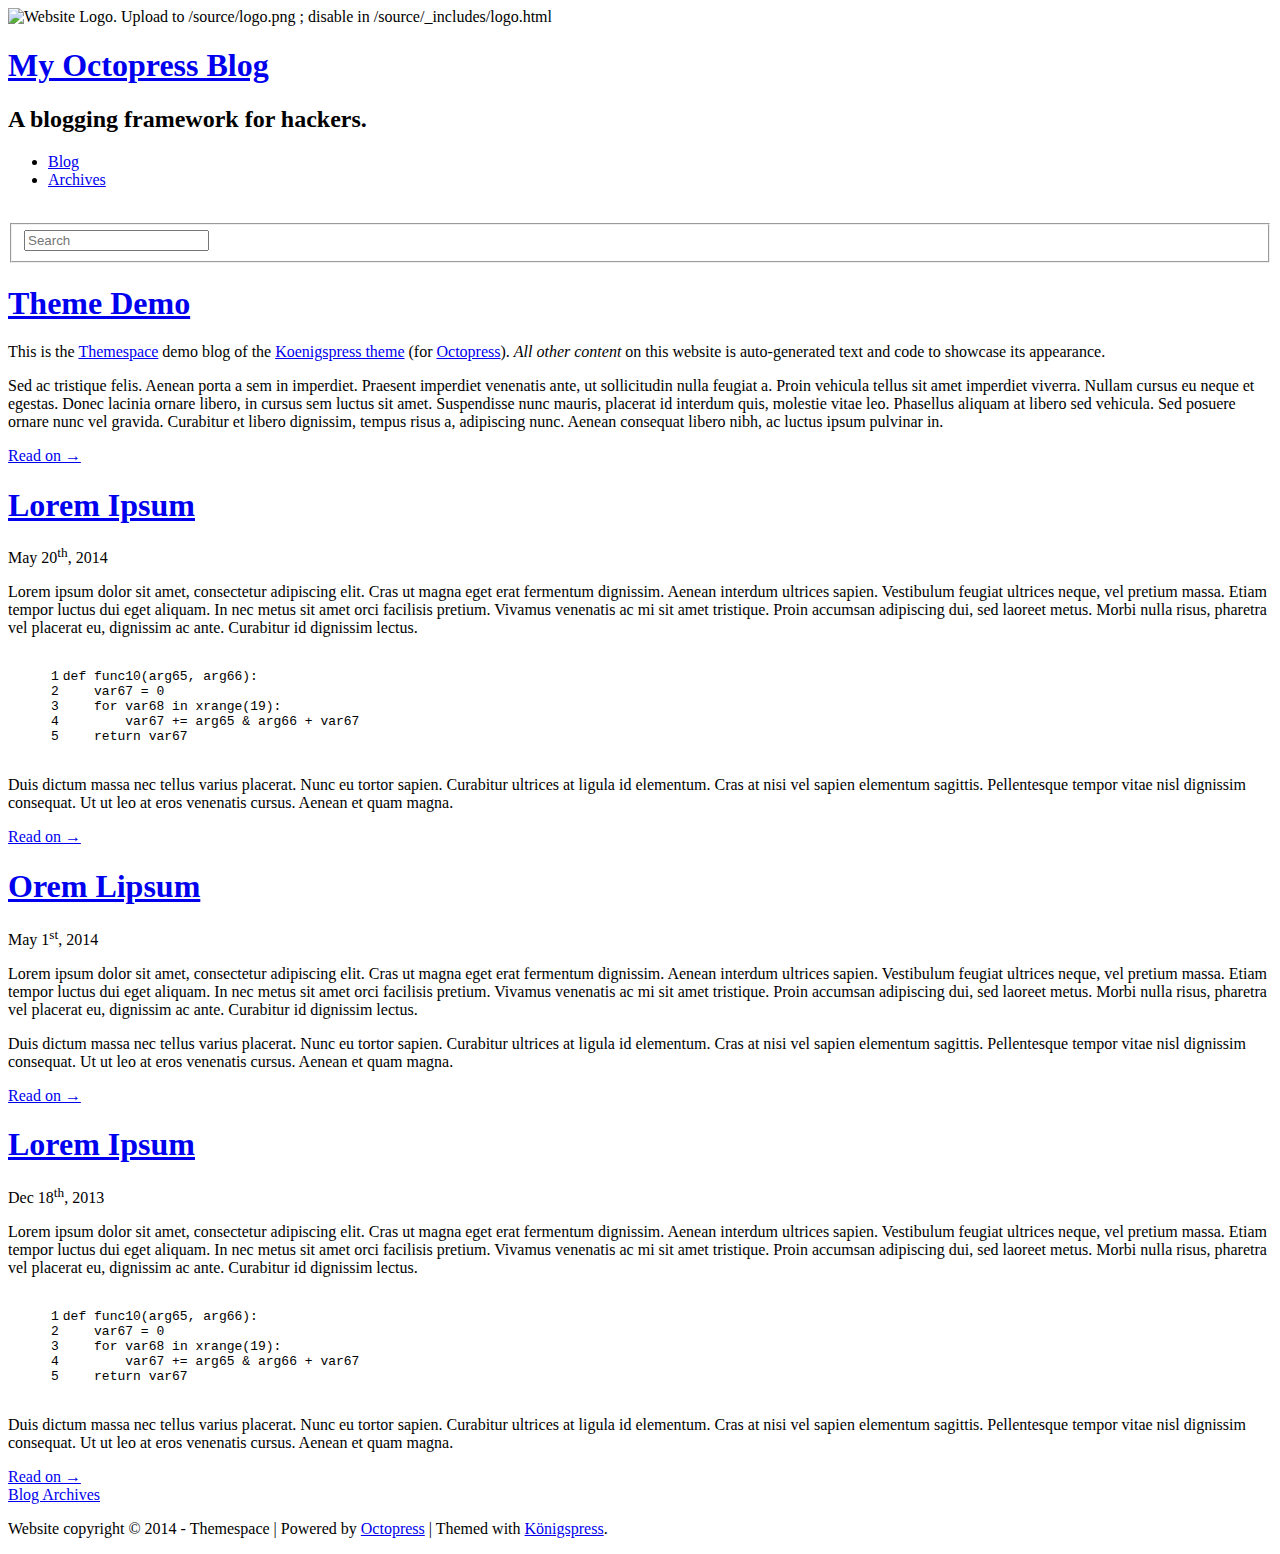
==== index.html @ e20837fb "Site updated at 2014-08-08 23:38:20 UTC" ====
<!DOCTYPE html>
<!--[if IEMobile 7 ]><html class="no-js iem7"><![endif]-->
<!--[if lt IE 9]><html class="no-js lte-ie8"><![endif]-->
<!--[if (gt IE 8)|(gt IEMobile 7)|!(IEMobile)|!(IE)]><!--><html class="no-js" lang="en"><!--<![endif]-->
<head>
  <meta charset="utf-8">
  <title>My Octopress Blog</title>
  <meta name="author" content="Themespace">

  <!-- Causes trouble with per-article font implementations under /source/_includes/article.html
  
  <meta name="description" content="Theme Demo This is the Themespace
demo blog of the Koenigspress theme
(for Octopress).
All other content on this website is auto-generated text and &hellip;">
  -->
  

  <!-- http://t.co/dKP3o1e -->
  <meta name="HandheldFriendly" content="True">
  <meta name="MobileOptimized" content="320">
  <meta name="viewport" content="width=device-width, initial-scale=1">

  
  <link rel="canonical" href="http://themespace.github.io/Koenigspress">
  <link href="/Koenigspress/favicon.png" rel="icon">
  <link href="/Koenigspress/stylesheets/screen.css" media="screen, projection" rel="stylesheet" type="text/css">
  <link href="/Koenigspress/atom.xml" rel="alternate" title="My Octopress Blog" type="application/atom+xml">
  <script src="/Koenigspress/javascripts/modernizr-2.0.js"></script>
  <script src="//ajax.googleapis.com/ajax/libs/jquery/1.9.1/jquery.min.js"></script>
  <script>!window.jQuery && document.write(unescape('%3Cscript src="./javascripts/libs/jquery.min.js"%3E%3C/script%3E'))</script>
  <script src="/Koenigspress/javascripts/octopress.js" type="text/javascript"></script>
  <!--Fonts from Google"s Web font directory at http://google.com/webfonts -->
<link href="//fonts.googleapis.com/css?family=PT+Serif:regular,italic,bold,bolditalic" rel="stylesheet" type="text/css">
<link href="//fonts.googleapis.com/css?family=PT+Sans:regular,italic,bold,bolditalic" rel="stylesheet" type="text/css">
<link href="//fonts.googleapis.com/css?family=Poller+One" rel="stylesheet" type="text/css">
<link href="//fonts.googleapis.com/css?family=Germania+One" rel="stylesheet" type="text/css">
<link href="//fonts.googleapis.com/css?family=Fontdiner+Swanky" rel="stylesheet" type="text/css">
<link href="//fonts.googleapis.com/css?family=Lato&subset=latin-ext" rel="stylesheet" type="text/css">
<link href="//fonts.googleapis.com/css?family=Cardo&subset=latin-ext" rel="stylesheet" type="text/css">
<link href="//fonts.googleapis.com/css?family=Sorts+Mill+Goudy" rel="stylesheet" type="text/css">
<link href="//fonts.googleapis.com/css?family=EB+Garamond" rel="stylesheet" type="text/css">
<link href="//fonts.googleapis.com/css?family=Della+Respira" rel="stylesheet" type="text/css">
<link href="//fonts.googleapis.com/css?family=UnifrakturMaguntia&subset=latin-ext" rel="stylesheet" type="text/css">

  

</head>
<!DOCTYPE html>
<!--[if IEMobile 7 ]><html class="no-js iem7"><![endif]-->
<!--[if lt IE 9]><html class="no-js lte-ie8"><![endif]-->
<!--[if (gt IE 8)|(gt IEMobile 7)|!(IEMobile)|!(IE)]><!--><html class="no-js" lang="en"><!--<![endif]-->
<logo>

<img src="/Koenigspress/logo.png" alt="Website Logo. Upload to /source/logo.png ; disable in /source/_includes/logo.html" height="32px" width="32px">
</logo>



<body >
  <header role="banner"><hgroup>
  <h1><a href="/Koenigspress/">My Octopress Blog</a></h1>
  
    <h2>A blogging framework for hackers.</h2>
  
</hgroup>

</header>
  <nav role="navigation"><ul class="main-navigation">
  <li><a href="/Koenigspress/">Blog</a></li>
  <li><a href="/Koenigspress/blog/archives">Archives</a></li>
</ul>

<br>
  
<form action="https://www.google.com/search" method="get">
  <fieldset role="search">
    <input type="hidden" name="q" value="site:themespace.github.io/Koenigspress" />
    <input class="search" type="text" name="q" results="0" placeholder="Search"/>
  </fieldset>
</form>
  
<!--
<ul class="subscription" data-subscription="rss">
  <li><a href="/Koenigspress/atom.xml" rel="subscribe-rss" title="subscribe via RSS">RSS</a></li>
  
</ul>
-->

</nav>
  <div id="main">
    <div id="content">
      <div class="blog-index">
  
  
  
    <article>
      
  <header>
    
      <h1 class="entry-title" style="font-family: "><a href="/Koenigspress/blog/2014/07/12/theme-demo/">Theme Demo</a></h1>
    
    
      <p class="meta">
        








  


<time datetime="2014-07-12T00:00:00+02:00" pubdate data-updated="true"></time>
        
      </p>
    
  </header>


  <div class="entry-content" style="font-family: ; font-size: "><p>This is the <a href="https://github.com/themespace">Themespace</a>
demo blog of the <a href="https://github.com/TheCyhmera/Koenigspress">Koenigspress theme</a>
(for <a href="http://octopress.org/">Octopress</a>).
<em>All other content</em> on this website is auto-generated text and code to showcase its appearance.</p>

<p>Sed ac tristique felis. Aenean porta a sem in imperdiet. Praesent imperdiet venenatis ante, ut sollicitudin nulla feugiat a. Proin vehicula tellus sit amet imperdiet viverra. Nullam cursus eu neque et egestas. Donec lacinia ornare libero, in cursus sem luctus sit amet. Suspendisse nunc mauris, placerat id interdum quis, molestie vitae leo. Phasellus aliquam at libero sed vehicula. Sed posuere ornare nunc vel gravida. Curabitur et libero dignissim, tempus risus a, adipiscing nunc. Aenean consequat libero nibh, ac luctus ipsum pulvinar in.</p>

</div>
  
  
    <footer>
      <a rel="full-article" href="/Koenigspress/blog/2014/07/12/theme-demo/">Read on &rarr;</a>
    </footer>
  


    </article>
  
  
    <article>
      
  <header>
    
      <h1 class="entry-title" style="font-family: "><a href="/Koenigspress/blog/2014/05/20/orem-lipsum/">Lorem Ipsum</a></h1>
    
    
      <p class="meta">
        








  


<time datetime="2014-05-20T06:46:41+02:00" pubdate data-updated="true">May 20<sup>th</sup>, 2014</time>
        
      </p>
    
  </header>


  <div class="entry-content" style="font-family: ; font-size: "><p>Lorem ipsum dolor sit amet, consectetur adipiscing elit. Cras ut magna eget erat fermentum dignissim. Aenean interdum ultrices sapien. Vestibulum feugiat ultrices neque, vel pretium massa. Etiam tempor luctus dui eget aliquam. In nec metus sit amet orci facilisis pretium. Vivamus venenatis ac mi sit amet tristique. Proin accumsan adipiscing dui, sed laoreet metus. Morbi nulla risus, pharetra vel placerat eu, dignissim ac ante. Curabitur id dignissim lectus.</p>

<figure class='code'><figcaption><span></span></figcaption><div class="highlight"><table><tr><td class="gutter"><pre class="line-numbers"><span class='line-number'>1</span>
<span class='line-number'>2</span>
<span class='line-number'>3</span>
<span class='line-number'>4</span>
<span class='line-number'>5</span>
</pre></td><td class='code'><pre><code class='python'><span class='line'><span class="k">def</span> <span class="nf">func10</span><span class="p">(</span><span class="n">arg65</span><span class="p">,</span> <span class="n">arg66</span><span class="p">):</span>
</span><span class='line'>    <span class="n">var67</span> <span class="o">=</span> <span class="mi">0</span>
</span><span class='line'>    <span class="k">for</span> <span class="n">var68</span> <span class="ow">in</span> <span class="nb">xrange</span><span class="p">(</span><span class="mi">19</span><span class="p">):</span>
</span><span class='line'>        <span class="n">var67</span> <span class="o">+=</span> <span class="n">arg65</span> <span class="o">&amp;</span> <span class="n">arg66</span> <span class="o">+</span> <span class="n">var67</span>
</span><span class='line'>    <span class="k">return</span> <span class="n">var67</span>
</span></code></pre></td></tr></table></div></figure>


<p>Duis dictum massa nec tellus varius placerat. Nunc eu tortor sapien. Curabitur ultrices at ligula id elementum. Cras at nisi vel sapien elementum sagittis. Pellentesque tempor vitae nisl dignissim consequat. Ut ut leo at eros venenatis cursus. Aenean et quam magna.</p>

</div>
  
  
    <footer>
      <a rel="full-article" href="/Koenigspress/blog/2014/05/20/orem-lipsum/">Read on &rarr;</a>
    </footer>
  


    </article>
  
  
    <article>
      
  <header>
    
      <h1 class="entry-title" style="font-family: "><a href="/Koenigspress/blog/2014/05/01/orem-lipsum/">Orem Lipsum</a></h1>
    
    
      <p class="meta">
        








  


<time datetime="2014-05-01T14:40:32+02:00" pubdate data-updated="true">May 1<sup>st</sup>, 2014</time>
        
      </p>
    
  </header>


  <div class="entry-content" style="font-family: ; font-size: "><p>Lorem ipsum dolor sit amet, consectetur adipiscing elit. Cras ut magna eget erat fermentum dignissim. Aenean interdum ultrices sapien. Vestibulum feugiat ultrices neque, vel pretium massa. Etiam tempor luctus dui eget aliquam. In nec metus sit amet orci facilisis pretium. Vivamus venenatis ac mi sit amet tristique. Proin accumsan adipiscing dui, sed laoreet metus. Morbi nulla risus, pharetra vel placerat eu, dignissim ac ante. Curabitur id dignissim lectus.</p>

<p>Duis dictum massa nec tellus varius placerat. Nunc eu tortor sapien. Curabitur ultrices at ligula id elementum. Cras at nisi vel sapien elementum sagittis. Pellentesque tempor vitae nisl dignissim consequat. Ut ut leo at eros venenatis cursus. Aenean et quam magna.</p>

</div>
  
  
    <footer>
      <a rel="full-article" href="/Koenigspress/blog/2014/05/01/orem-lipsum/">Read on &rarr;</a>
    </footer>
  


    </article>
  
  
    <article>
      
  <header>
    
      <h1 class="entry-title" style="font-family: "><a href="/Koenigspress/blog/2013/12/18/lorem-ipsum/">Lorem Ipsum</a></h1>
    
    
      <p class="meta">
        








  


<time datetime="2013-12-18T05:46:41+01:00" pubdate data-updated="true">Dec 18<sup>th</sup>, 2013</time>
        
      </p>
    
  </header>


  <div class="entry-content" style="font-family: ; font-size: "><p>Lorem ipsum dolor sit amet, consectetur adipiscing elit. Cras ut magna eget erat fermentum dignissim. Aenean interdum ultrices sapien. Vestibulum feugiat ultrices neque, vel pretium massa. Etiam tempor luctus dui eget aliquam. In nec metus sit amet orci facilisis pretium. Vivamus venenatis ac mi sit amet tristique. Proin accumsan adipiscing dui, sed laoreet metus. Morbi nulla risus, pharetra vel placerat eu, dignissim ac ante. Curabitur id dignissim lectus.</p>

<figure class='code'><figcaption><span></span></figcaption><div class="highlight"><table><tr><td class="gutter"><pre class="line-numbers"><span class='line-number'>1</span>
<span class='line-number'>2</span>
<span class='line-number'>3</span>
<span class='line-number'>4</span>
<span class='line-number'>5</span>
</pre></td><td class='code'><pre><code class='python'><span class='line'><span class="k">def</span> <span class="nf">func10</span><span class="p">(</span><span class="n">arg65</span><span class="p">,</span> <span class="n">arg66</span><span class="p">):</span>
</span><span class='line'>    <span class="n">var67</span> <span class="o">=</span> <span class="mi">0</span>
</span><span class='line'>    <span class="k">for</span> <span class="n">var68</span> <span class="ow">in</span> <span class="nb">xrange</span><span class="p">(</span><span class="mi">19</span><span class="p">):</span>
</span><span class='line'>        <span class="n">var67</span> <span class="o">+=</span> <span class="n">arg65</span> <span class="o">&amp;</span> <span class="n">arg66</span> <span class="o">+</span> <span class="n">var67</span>
</span><span class='line'>    <span class="k">return</span> <span class="n">var67</span>
</span></code></pre></td></tr></table></div></figure>


<p>Duis dictum massa nec tellus varius placerat. Nunc eu tortor sapien. Curabitur ultrices at ligula id elementum. Cras at nisi vel sapien elementum sagittis. Pellentesque tempor vitae nisl dignissim consequat. Ut ut leo at eros venenatis cursus. Aenean et quam magna.</p>

</div>
  
  
    <footer>
      <a rel="full-article" href="/Koenigspress/blog/2013/12/18/lorem-ipsum/">Read on &rarr;</a>
    </footer>
  


    </article>
  
  <div class="pagination">
    
    <a href="/Koenigspress/blog/archives">Blog Archives</a>
    
  </div>
</div>

    </div>
  </div>
  <footer role="contentinfo"><p>
  Website copyright &copy; 2014 - Themespace |
  <span class="credit">Powered by <a href="http://octopress.org">Octopress</a> | Themed with <a href="https://github.com/TheChymera/Koenigspress">Königspress</a></span>.
</p>

</footer>
  







  <script type="text/javascript">
    (function(){
      var twitterWidgets = document.createElement('script');
      twitterWidgets.type = 'text/javascript';
      twitterWidgets.async = true;
      twitterWidgets.src = '//platform.twitter.com/widgets.js';
      document.getElementsByTagName('head')[0].appendChild(twitterWidgets);
    })();
  </script>





</body>
</html>
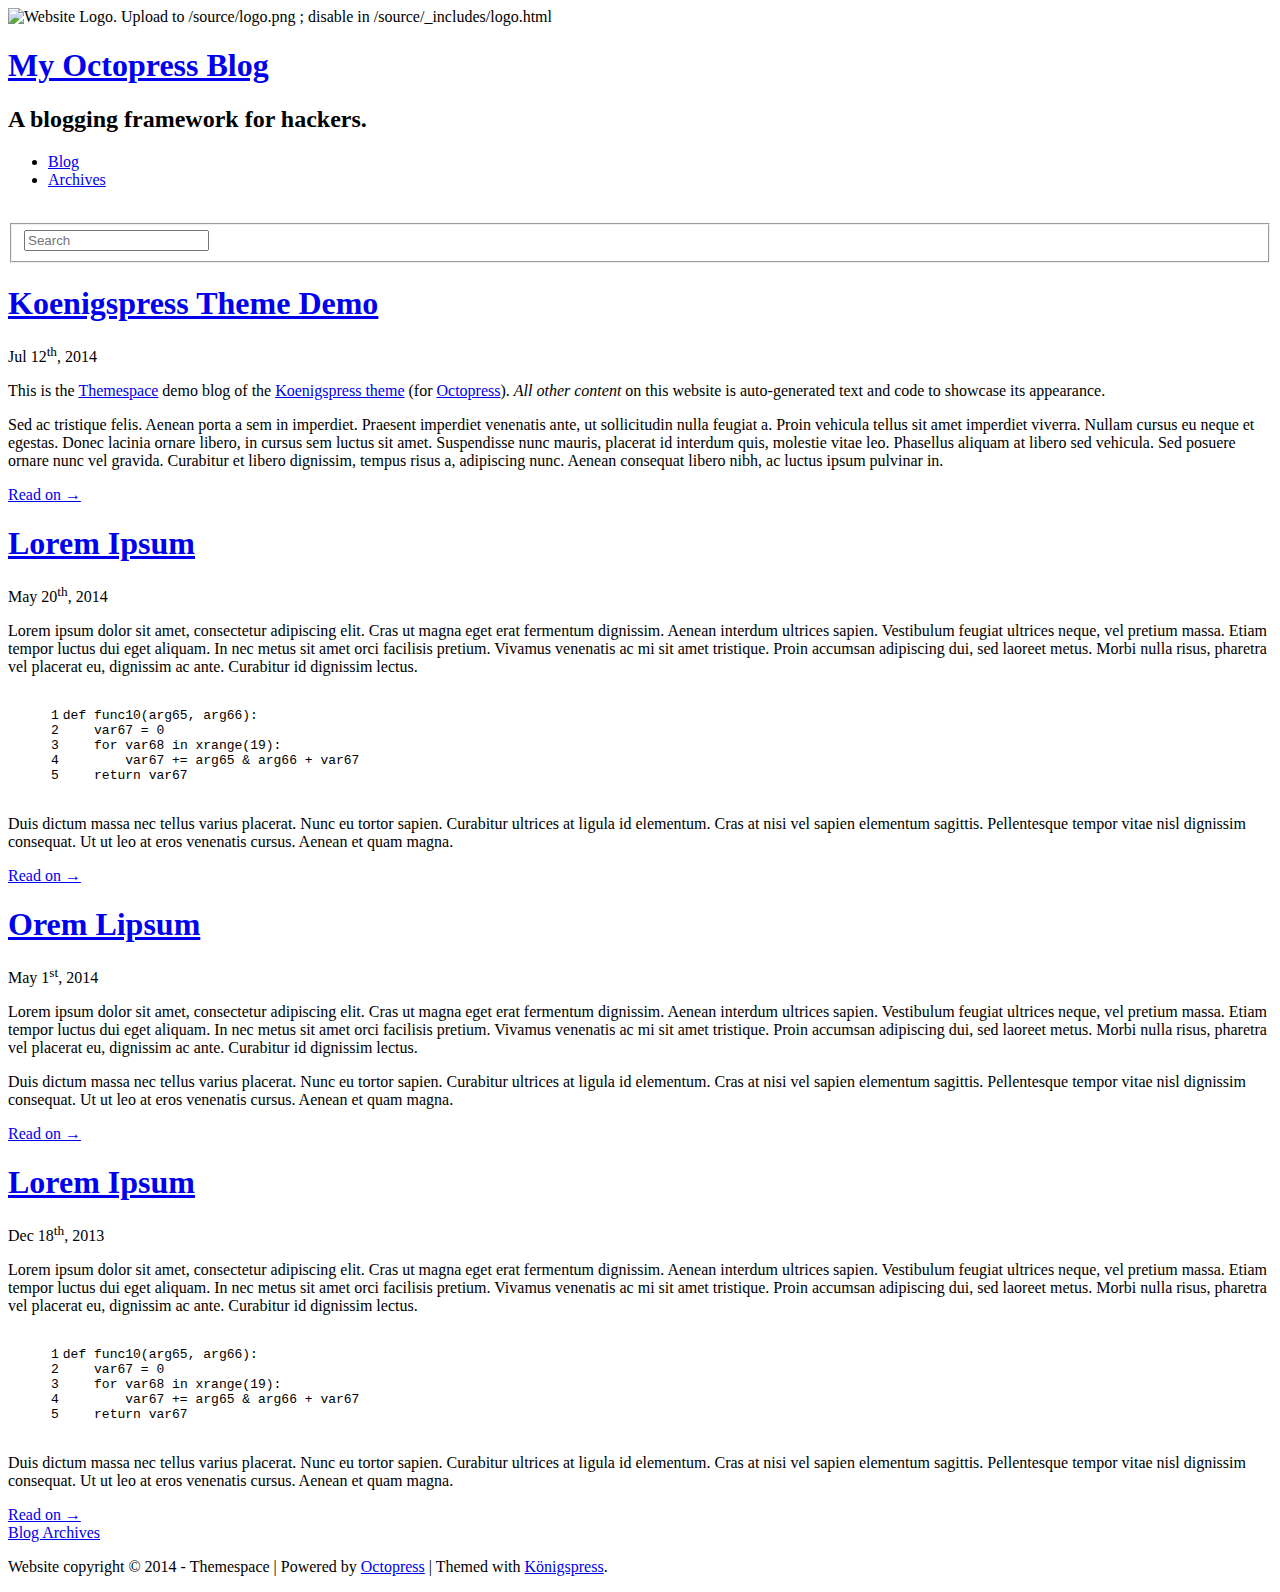
==== commit 529e39ec: "Site updated at 2014-08-08 23:39:59 UTC" ====
--- a/index.html
+++ b/index.html
@@ -10,10 +10,10 @@
 
   <!-- Causes trouble with per-article font implementations under /source/_includes/article.html
   
-  <meta name="description" content="Theme Demo This is the Themespace
+  <meta name="description" content="Koenigspress Theme Demo Jul 12th, 2014 This is the Themespace
 demo blog of the Koenigspress theme
 (for Octopress).
-All other content on this website is auto-generated text and &hellip;">
+All other content on this website &hellip;">
   -->
   
 
@@ -99,7 +99,7 @@
       
   <header>
     
-      <h1 class="entry-title" style="font-family: "><a href="/Koenigspress/blog/2014/07/12/theme-demo/">Theme Demo</a></h1>
+      <h1 class="entry-title" style="font-family: "><a href="/Koenigspress/blog/2014/07/12/theme-demo/">Koenigspress Theme Demo</a></h1>
     
     
       <p class="meta">
@@ -115,7 +115,7 @@
   
 
 
-<time datetime="2014-07-12T00:00:00+02:00" pubdate data-updated="true"></time>
+<time datetime="2014-07-12T06:53:44+02:00" pubdate data-updated="true">Jul 12<sup>th</sup>, 2014</time>
         
       </p>
     
@@ -123,7 +123,7 @@
 
 
   <div class="entry-content" style="font-family: ; font-size: "><p>This is the <a href="https://github.com/themespace">Themespace</a>
-demo blog of the <a href="https://github.com/TheCyhmera/Koenigspress">Koenigspress theme</a>
+demo blog of the <a href="https://github.com/TheChymera/Koenigspress">Koenigspress theme</a>
 (for <a href="http://octopress.org/">Octopress</a>).
 <em>All other content</em> on this website is auto-generated text and code to showcase its appearance.</p>
 
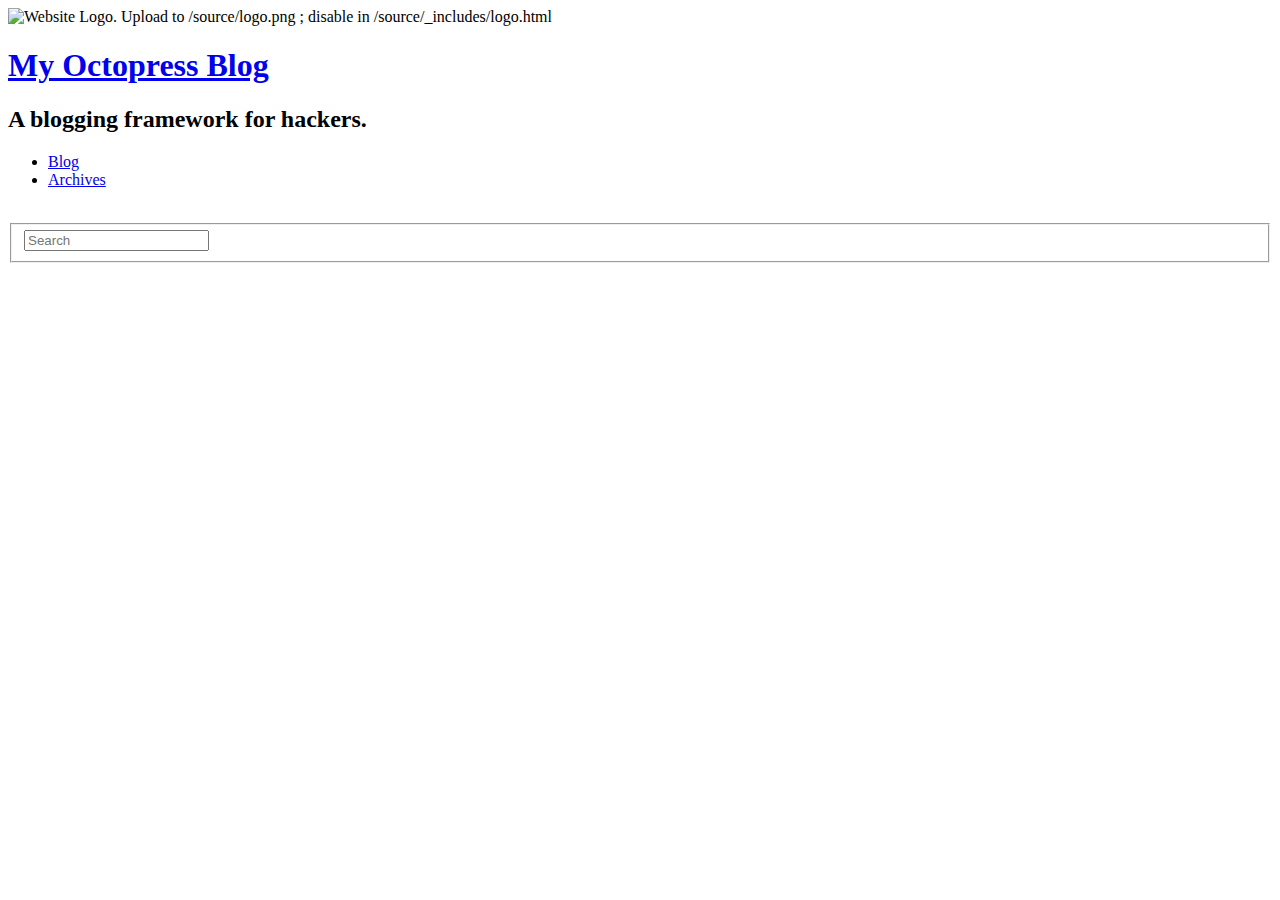
==== commit ed9ad42d: "Site updated at 2014-09-15 10:44:24 UTC" ====
--- a/index.html
+++ b/index.html
@@ -10,11 +10,11 @@
 
   <!-- Causes trouble with per-article font implementations under /source/_includes/article.html
   
-  <meta name="description" content="Koenigspress Theme Demo Jul 12th, 2014 This is the Themespace
+  <meta name="description" content="Koenigspress Theme Demo Jul 12th, 2014 1:53 pm This is the Themespace
 demo blog of the Koenigspress theme
 (for Octopress).
-All other content on this website &hellip;">
-  -->
+All other content on this &hellip;">
+  &#8211;>
   
 
   <!-- http://t.co/dKP3o1e -->
@@ -42,7 +42,8 @@
 <link href="//fonts.googleapis.com/css?family=Sorts+Mill+Goudy" rel="stylesheet" type="text/css">
 <link href="//fonts.googleapis.com/css?family=EB+Garamond" rel="stylesheet" type="text/css">
 <link href="//fonts.googleapis.com/css?family=Della+Respira" rel="stylesheet" type="text/css">
-<link href="//fonts.googleapis.com/css?family=UnifrakturMaguntia&subset=latin-ext" rel="stylesheet" type="text/css">
+<link href="//fonts.googleapis.com/css?family=UnifrakturMaguntia&subset=all" rel="stylesheet" type="text/css">
+<link href='http://fonts.googleapis.com/css?family=Arimo|EB+Garamond|PT+Sans+Caption&subset=latin,cyrillic' rel='stylesheet' type='text/css'>
 
   
 
@@ -86,7 +87,7 @@
   <li><a href="/Koenigspress/atom.xml" rel="subscribe-rss" title="subscribe via RSS">RSS</a></li>
   
 </ul>
--->
+&#8211;>
 
 </nav>
   <div id="main">
@@ -108,14 +109,7 @@
 
 
 
-
-
-
-
-  
-
-
-<time datetime="2014-07-12T06:53:44+02:00" pubdate data-updated="true">Jul 12<sup>th</sup>, 2014</time>
+<time class='entry-date' datetime='2014-07-12T13:53:44+09:00'><span class='date'><span class='date-month'>Jul</span> <span class='date-day'>12</span><span class='date-suffix'>th</span>, <span class='date-year'>2014</span></span> <span class='time'>1:53 pm</span></time>
         
       </p>
     
@@ -154,14 +148,7 @@
 
 
 
-
-
-
-
-  
-
-
-<time datetime="2014-05-20T06:46:41+02:00" pubdate data-updated="true">May 20<sup>th</sup>, 2014</time>
+<time class='entry-date' datetime='2014-05-20T13:46:41+09:00'><span class='date'><span class='date-month'>May</span> <span class='date-day'>20</span><span class='date-suffix'>th</span>, <span class='date-year'>2014</span></span> <span class='time'>1:46 pm</span></time>
         
       </p>
     
@@ -210,14 +197,7 @@
 
 
 
-
-
-
-
-  
-
-
-<time datetime="2014-05-01T14:40:32+02:00" pubdate data-updated="true">May 1<sup>st</sup>, 2014</time>
+<time class='entry-date' datetime='2014-05-01T21:40:32+09:00'><span class='date'><span class='date-month'>May</span> <span class='date-day'>1</span><span class='date-suffix'>st</span>, <span class='date-year'>2014</span></span> <span class='time'>9:40 pm</span></time>
         
       </p>
     
@@ -253,14 +233,7 @@
 
 
 
-
-
-
-
-  
-
-
-<time datetime="2013-12-18T05:46:41+01:00" pubdate data-updated="true">Dec 18<sup>th</sup>, 2013</time>
+<time class='entry-date' datetime='2013-12-18T13:46:41+09:00'><span class='date'><span class='date-month'>Dec</span> <span class='date-day'>18</span><span class='date-suffix'>th</span>, <span class='date-year'>2013</span></span> <span class='time'>1:46 pm</span></time>
         
       </p>
     
@@ -306,7 +279,7 @@
   </div>
   <footer role="contentinfo"><p>
   Website copyright &copy; 2014 - Themespace |
-  <span class="credit">Powered by <a href="http://octopress.org">Octopress</a> | Themed with <a href="https://github.com/TheChymera/Koenigspress">Königspress</a></span>.
+  <span class="credit">Powered by <a href="http://octopress.org">Octopress</a> | Themed with <a href="https://github.com/TheChymera/Koenigspress">Königspress</a></span>
 </p>
 
 </footer>
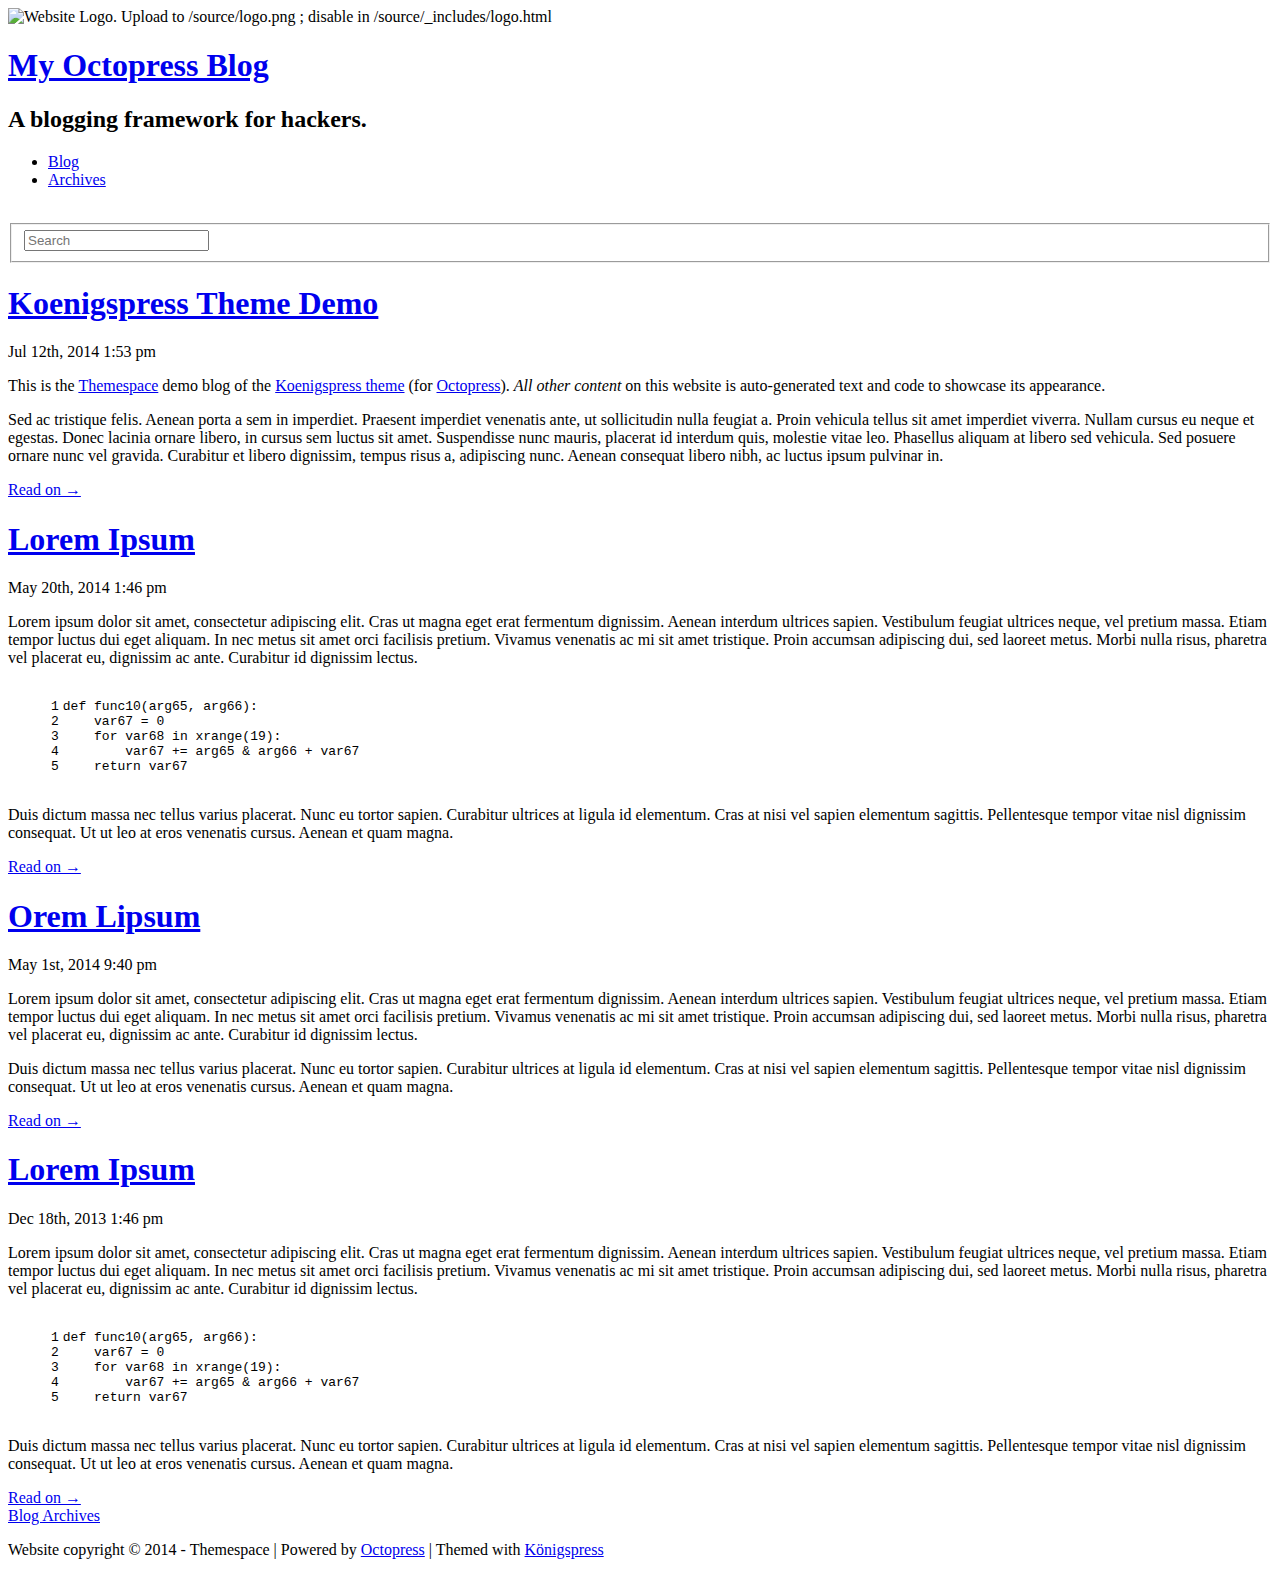
==== commit 01b0cb54: "Site updated at 2014-09-15 12:26:50 UTC" ====
--- a/index.html
+++ b/index.html
@@ -82,13 +82,6 @@
   </fieldset>
 </form>
   
-<!--
-<ul class="subscription" data-subscription="rss">
-  <li><a href="/Koenigspress/atom.xml" rel="subscribe-rss" title="subscribe via RSS">RSS</a></li>
-  
-</ul>
-&#8211;>
-
 </nav>
   <div id="main">
     <div id="content">
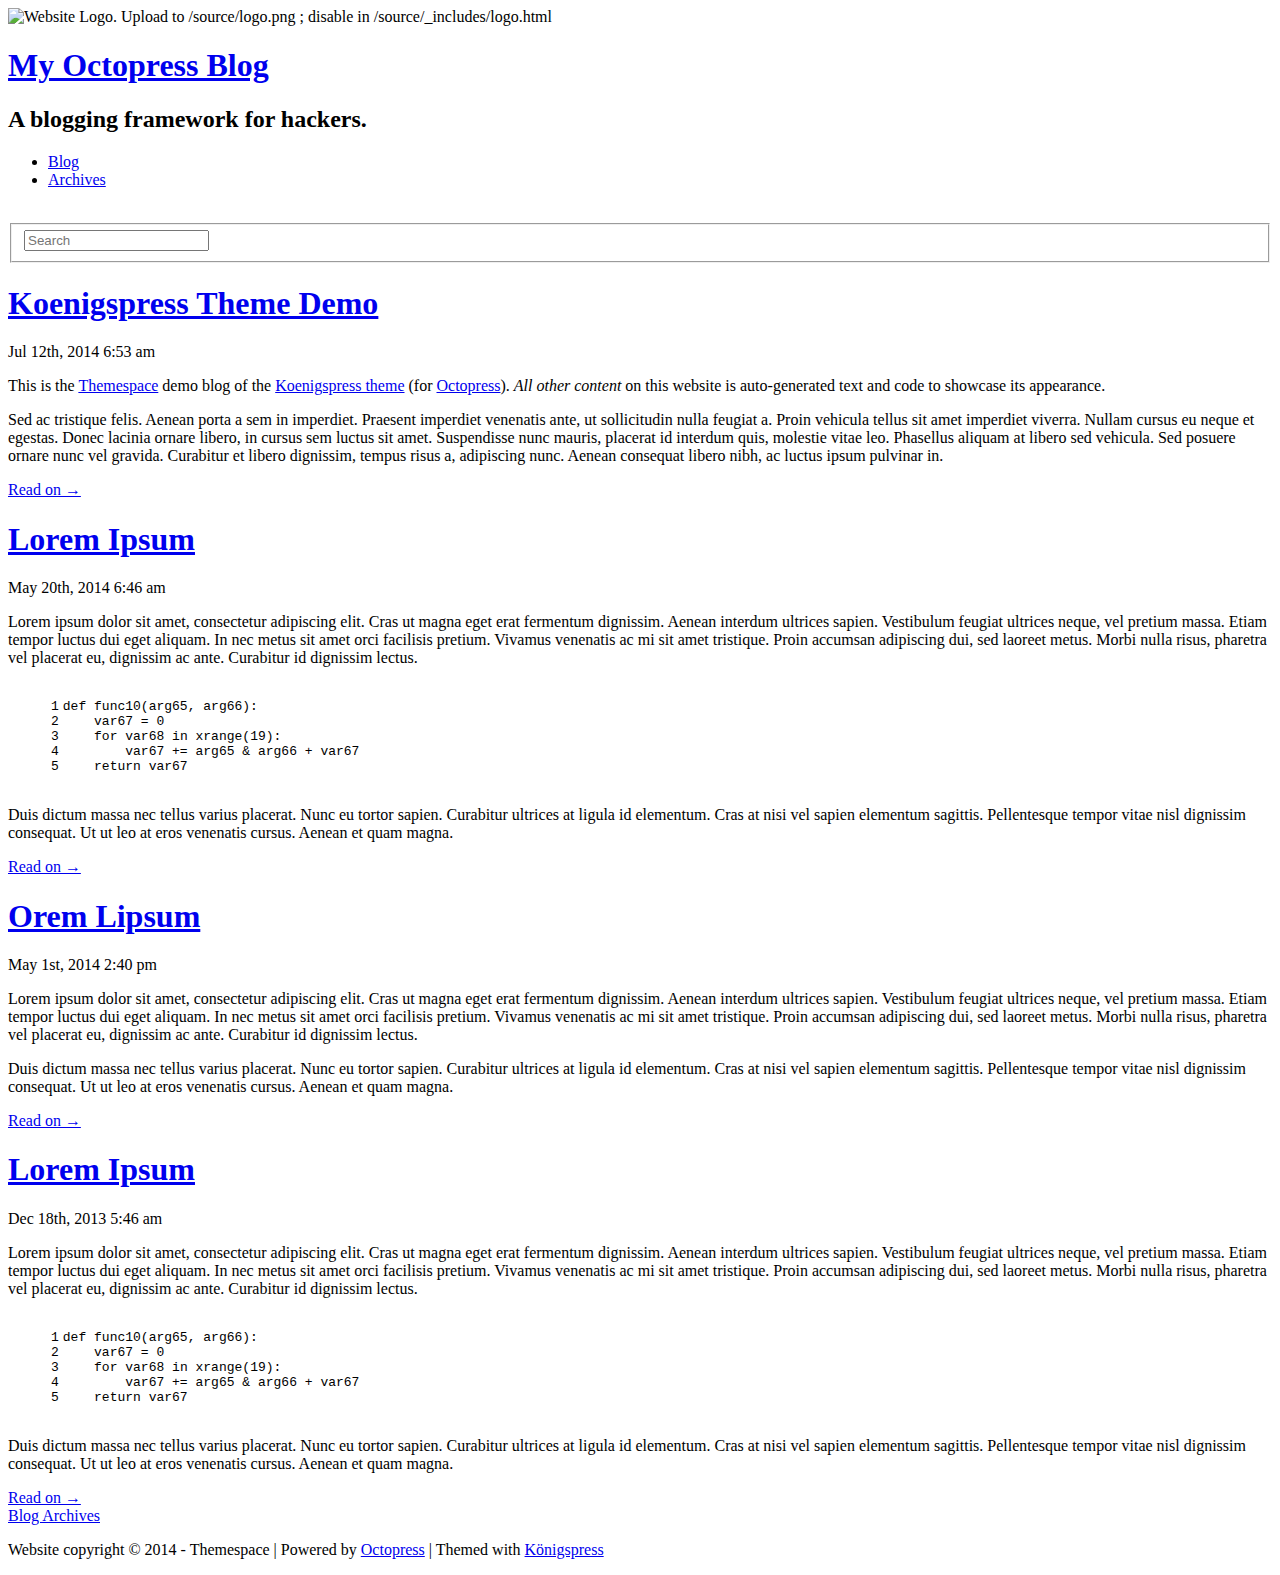
==== commit abf871c6: "Site updated at 2014-11-07 01:08:05 UTC" ====
--- a/index.html
+++ b/index.html
@@ -10,7 +10,7 @@
 
   <!-- Causes trouble with per-article font implementations under /source/_includes/article.html
   
-  <meta name="description" content="Koenigspress Theme Demo Jul 12th, 2014 1:53 pm This is the Themespace
+  <meta name="description" content="Koenigspress Theme Demo Jul 12th, 2014 6:53 am This is the Themespace
 demo blog of the Koenigspress theme
 (for Octopress).
 All other content on this &hellip;">
@@ -74,13 +74,16 @@
 </ul>
 
 <br>
-  
-<form action="https://www.google.com/search" method="get">
-  <fieldset role="search">
-    <input type="hidden" name="q" value="site:themespace.github.io/Koenigspress" />
-    <input class="search" type="text" name="q" results="0" placeholder="Search"/>
-  </fieldset>
-</form>
+
+      
+        <form action="https://www.google.com/search" method="get">
+          <fieldset role="search">
+            <input type="hidden" name="q" value="site:themespace.github.io/Koenigspress" />
+      
+      
+            <input class="search" type="text" name="q" results="0" placeholder="Search"/>
+          </fieldset>
+        </form>
   
 </nav>
   <div id="main">
@@ -102,7 +105,8 @@
 
 
 
-<time class='entry-date' datetime='2014-07-12T13:53:44+09:00'><span class='date'><span class='date-month'>Jul</span> <span class='date-day'>12</span><span class='date-suffix'>th</span>, <span class='date-year'>2014</span></span> <span class='time'>1:53 pm</span></time>
+<time class='entry-date' datetime='2014-07-12T06:53:44+02:00'><span class='date'><span class='date-month'>Jul</span> <span class='date-day'>12</span><span class='date-suffix'>th</span>, <span class='date-year'>2014</span></span> <span class='time'>6:53 am</span></time>
+        
         
       </p>
     
@@ -141,7 +145,8 @@
 
 
 
-<time class='entry-date' datetime='2014-05-20T13:46:41+09:00'><span class='date'><span class='date-month'>May</span> <span class='date-day'>20</span><span class='date-suffix'>th</span>, <span class='date-year'>2014</span></span> <span class='time'>1:46 pm</span></time>
+<time class='entry-date' datetime='2014-05-20T06:46:41+02:00'><span class='date'><span class='date-month'>May</span> <span class='date-day'>20</span><span class='date-suffix'>th</span>, <span class='date-year'>2014</span></span> <span class='time'>6:46 am</span></time>
+        
         
       </p>
     
@@ -190,7 +195,8 @@
 
 
 
-<time class='entry-date' datetime='2014-05-01T21:40:32+09:00'><span class='date'><span class='date-month'>May</span> <span class='date-day'>1</span><span class='date-suffix'>st</span>, <span class='date-year'>2014</span></span> <span class='time'>9:40 pm</span></time>
+<time class='entry-date' datetime='2014-05-01T14:40:32+02:00'><span class='date'><span class='date-month'>May</span> <span class='date-day'>1</span><span class='date-suffix'>st</span>, <span class='date-year'>2014</span></span> <span class='time'>2:40 pm</span></time>
+        
         
       </p>
     
@@ -226,7 +232,8 @@
 
 
 
-<time class='entry-date' datetime='2013-12-18T13:46:41+09:00'><span class='date'><span class='date-month'>Dec</span> <span class='date-day'>18</span><span class='date-suffix'>th</span>, <span class='date-year'>2013</span></span> <span class='time'>1:46 pm</span></time>
+<time class='entry-date' datetime='2013-12-18T05:46:41+01:00'><span class='date'><span class='date-month'>Dec</span> <span class='date-day'>18</span><span class='date-suffix'>th</span>, <span class='date-year'>2013</span></span> <span class='time'>5:46 am</span></time>
+        
         
       </p>
     
